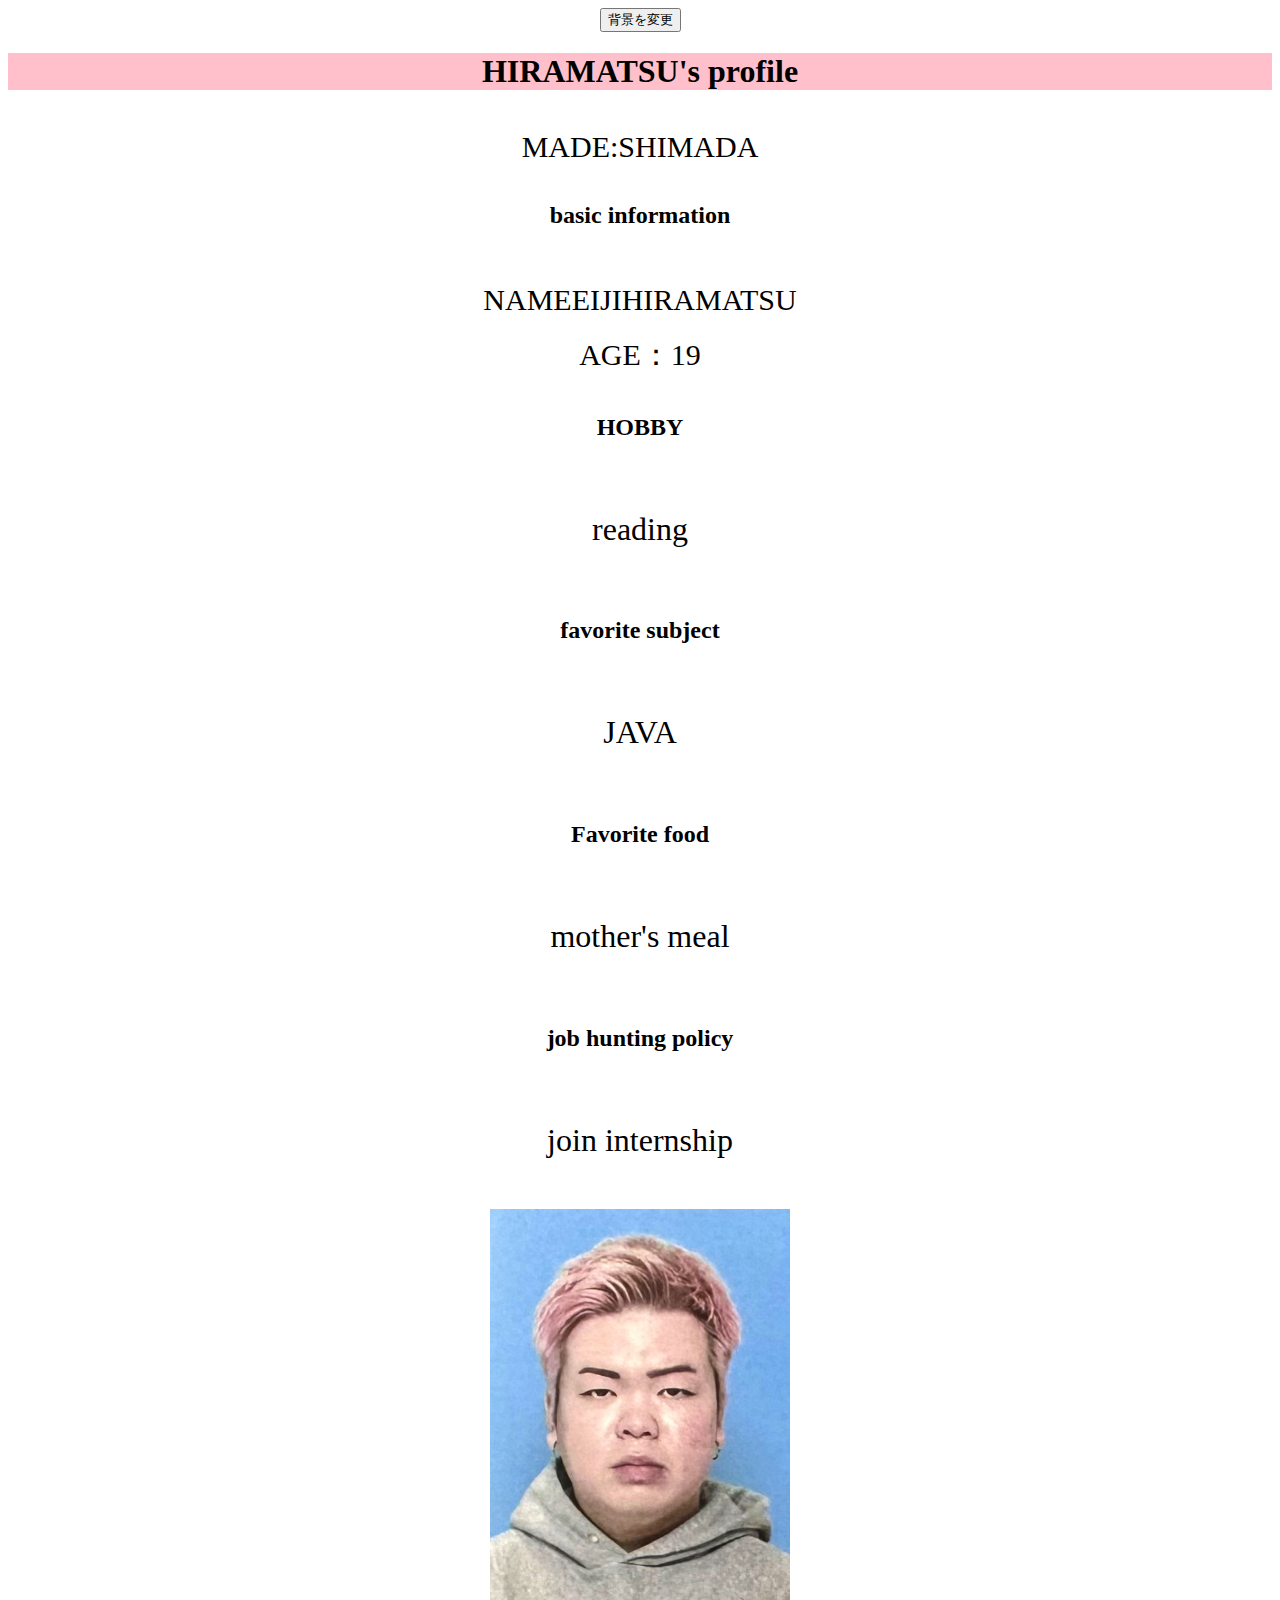
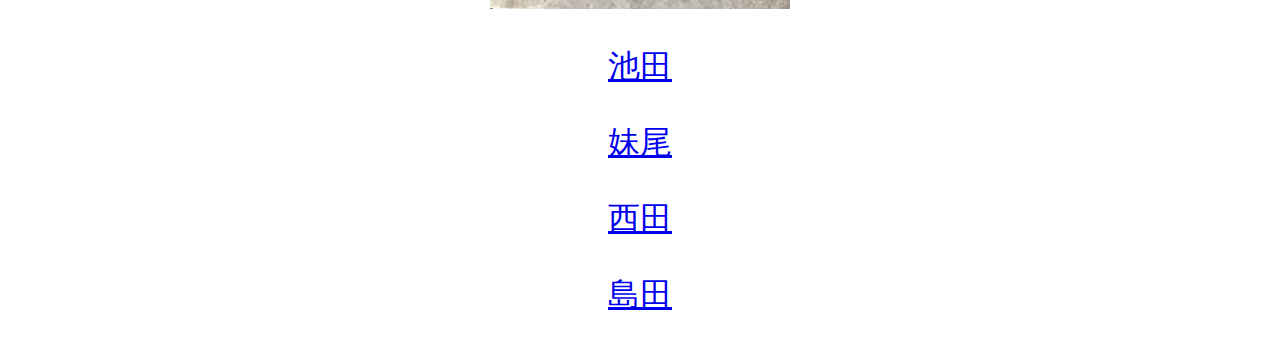
==== src/hiramatu.html @ fd3cf8f9 "改善" ====
<!DOCTYPE html>
<html>
<head>
  <title>平松永侍さんのHP</title>
  <style>
    body {
      background-color: white; /* 初期の背景色 */
    }
    
     li{
     font-size:30px;
     list-style: none;
    }
    
    h1 {
     background: pink;/*背景色*/
     text-align: center
     }
     
    .center {
    text-align: center;
    }
    
   p {
     font-size: 200%;
    }
   li.pongin{
    padding-right: 40px;
    }
    .pongin2{
    padding-right: 40px;
   
   }
   
  
  </style>
  
  <script>
  function changeBackgroundColor() {
      var letters = '0123456789ABCDEF';
      var color = '#';
      for (var i = 0; i < 6; i++) {
        color += letters[Math.floor(Math.random() * 16)];
      }
      document.body.style.backgroundColor = color;
    }
    
  </script>
</head>
<div class="hira">
<body>
  <div class="center">
  <button onclick="changeBackgroundColor()">背景を変更</button>
  <font face="fantasy"><h1>HIRAMATSU's profile</h1></font><br/>
  
  <font face="fantasy"><li>MADE:SHIMADA</li></font><br/>
  <font face="fantasy"><h2>basic information</h2></font><br/>
  <ul>
    <font face="fantasy"><li class="pongin2">NAMEEIJIHIRAMATSU</li></font><br/>
    <font face="fantasy"><li class="pongin">AGE：19</li></font><br/>
  </ul>
  <font face="fantasy"><h2>HOBBY</h2></font><br/>
  <font face="fantasy"><p>reading</p></font><br/>
  <font face="fantasy"><h2>favorite subject</h2></font><br/>
  <font face="fantasy"><p>JAVA</p></font><br/>
  <font face="fantasy"><h2>Favorite food</h2></font><br/>
  <font face="fantasy"><p>mother's meal</p></font><br/>
  <font face="fantasy"><h2>job hunting policy</h2></font><br/>
  <font face="fantasy"><p>join internship</p></font><br/>
  <img src="hirahira.jpg" alt="hira"title="This is 平松永侍" width="300">
  <br>
  <p class"text text-center"><a href="ikeda.html">池田</a></p>
  <p class"text text-center"><a href="senoukoutarou.html">妹尾</a></p>
  <p class"text text-center"><a href="Nishida.html">西田</a></p>
  <p class"text text-center"><a href="shimada.html">島田</a></p>
   <script src="hira.js"></script>
  
</body>
</div>
</html>
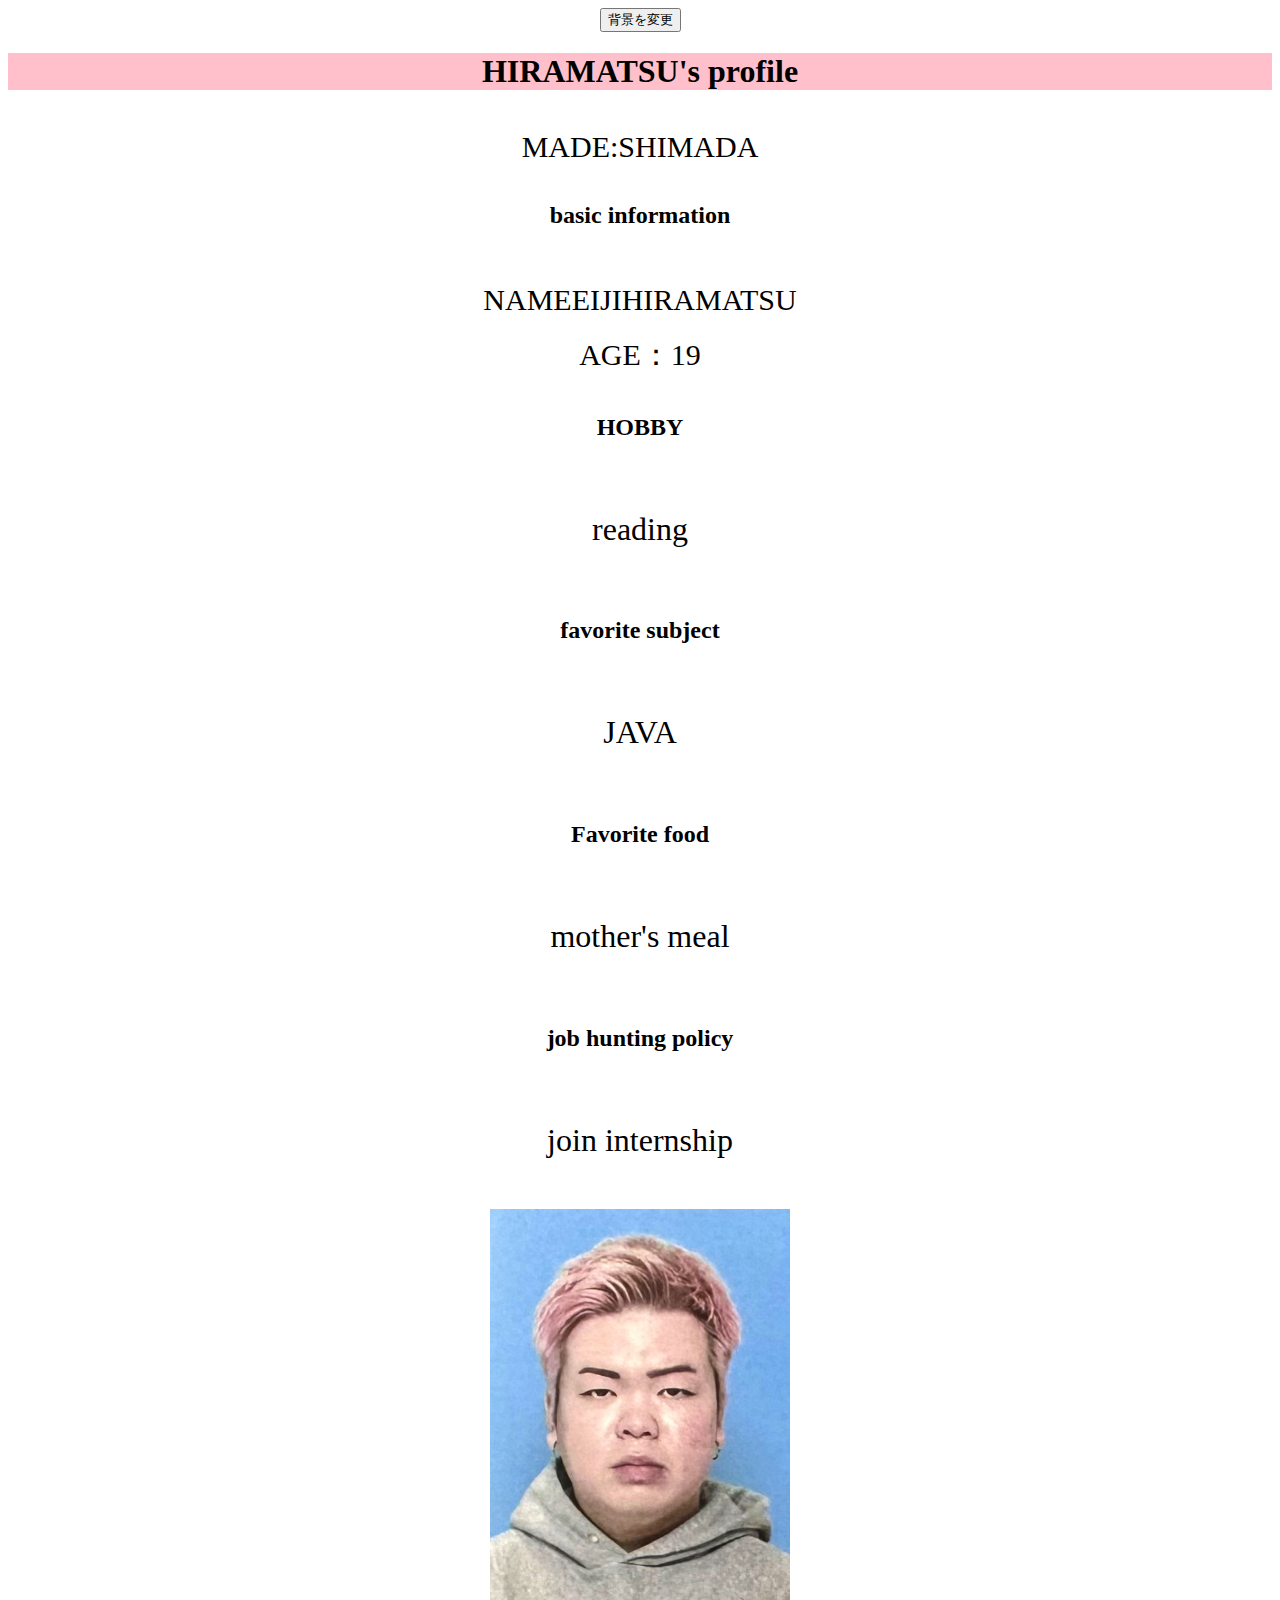
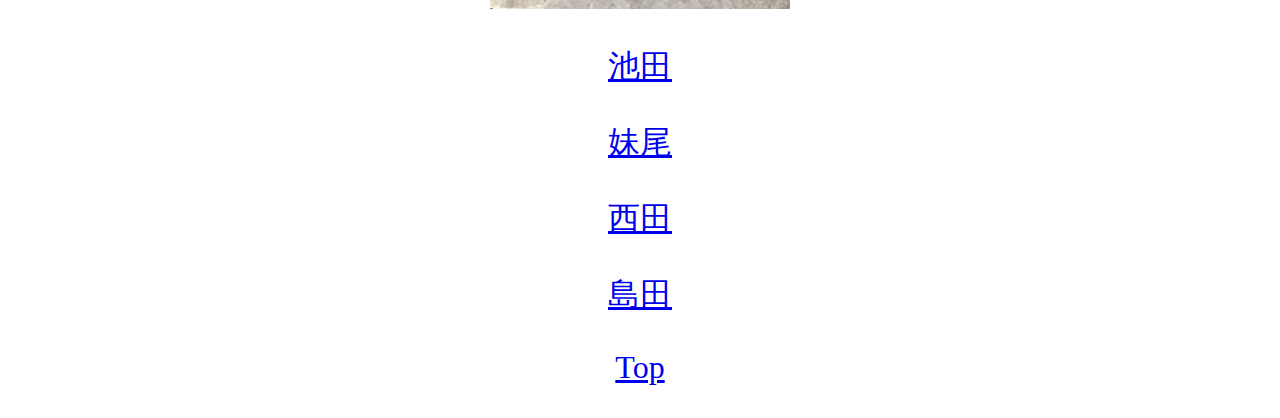
==== commit a703a287: "いろいろ修正許してちょ" ====
--- a/src/hiramatu.html
+++ b/src/hiramatu.html
@@ -73,6 +73,8 @@
   <p class"text text-center"><a href="senoukoutarou.html">妹尾</a></p>
   <p class"text text-center"><a href="Nishida.html">西田</a></p>
   <p class"text text-center"><a href="shimada.html">島田</a></p>
+  <p class"text text-center"><a href="index.html">Top</a></p>
+
    <script src="hira.js"></script>
   
 </body>
